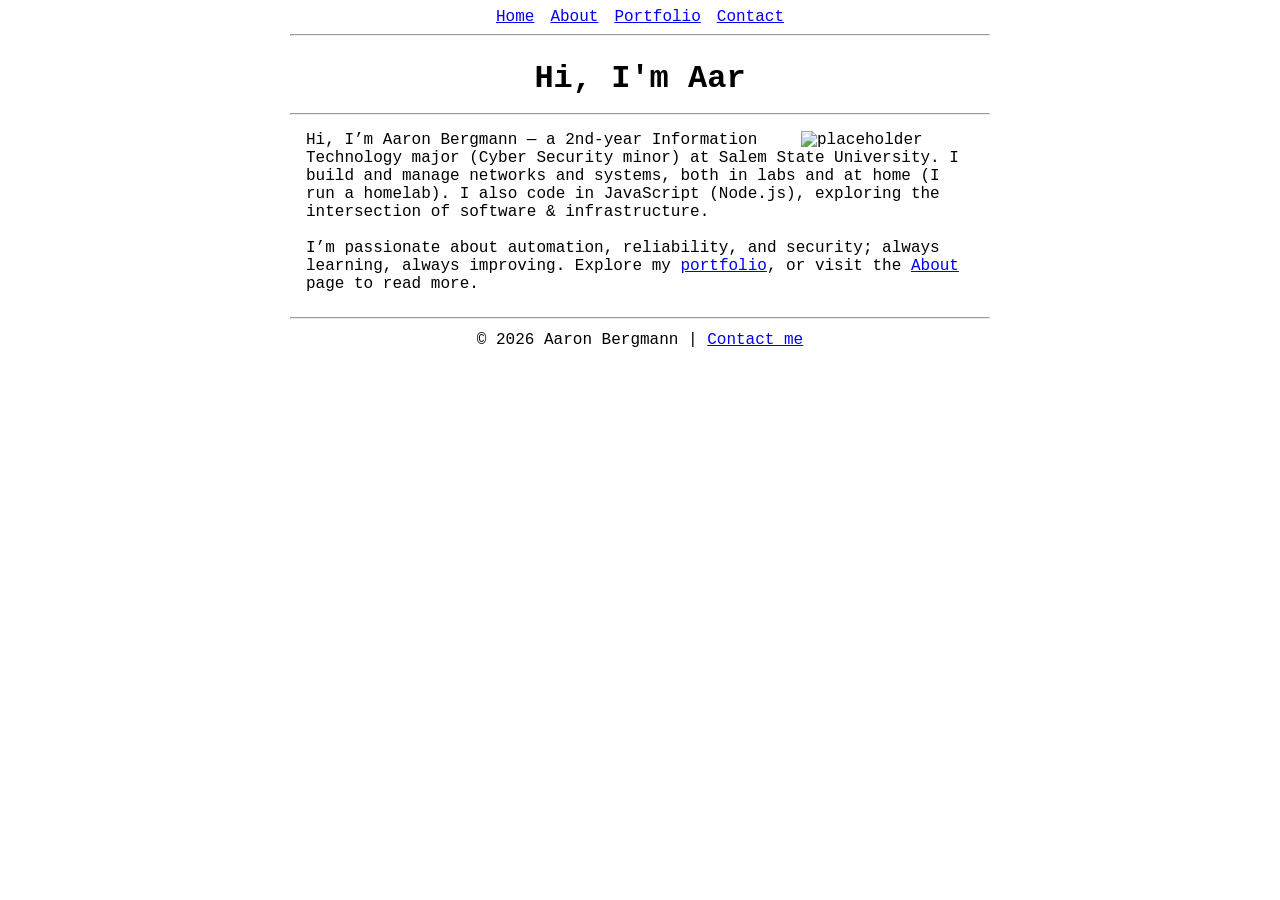
==== index.html @ 81efd611 "Cleanup index.html content" ====
<!DOCTYPE html>
<html lang="en">
    <head>
        <meta charset="UTF-8">
        <meta name="viewport" content="width=device-width, initial-scale=1.0">
        <meta http-equiv="X-UA-Compatible" content="IE=edge">

        <title>Home | Aaron Bergmann</title>

        <meta name="title" content="Aaron Bergmann | IT Student & Homelab Enthusiast">
        <meta name="description" content="Aaron Bergmann is an IT student passionate about systems, networking, cybersecurity, and hands-on homelabbing. Explore his portfolio and projects.">
        <meta property="og:title" content="Aaron Bergmann – Portfolio, CV & Personal Website">
        <meta property="og:description" content="IT student specializing in networking, systems, and cybersecurity. Discover Aaron Bergmann’s projects and homelab experiments.">
        <meta property="og:type" content="website">
        <meta property="og:url" content="https://abergmn.github.io/">
        <meta property="og:image" content="https://abergmn.github.io/img/home-preview.png">

        <link rel="icon" type="image/x-icon" href="img/favicon.ico">
        <link rel="stylesheet" href="css/global.css" />
        <link rel="stylesheet" href="css/home.css" />
    </head>
    <body>
        <div class="main-content">
            <header>
                <nav>
                    <ul>
                        <li><a href="index.html">Home</a></li>
                        <li><a href="about.html">About</a></li>
                        <li><a href="portfolio.html">Portfolio</a></li>
                        <li><a href="contact.html">Contact</a></li>
                    </ul>
                </nav>
            </header>

            <hr />

            <main>
                <h1 id="typed">Hi, I'm Aaron Bergmann</h1>
                <hr />
                <section class="content-section-test">
                    <p>
                        <img id="about-img" src="https://placehold.co/800" alt="placeholder">
                        Hi, I’m Aaron Bergmann — a 2nd‑year Information Technology major (Cyber Security minor) at Salem State University.
                        I build and manage networks and systems, both in labs and at home (I run a homelab).
                        I also code in JavaScript (Node.js), exploring the intersection of software & infrastructure.
                    </p>
                    <br />
                    <p>
                        I’m passionate about automation, reliability, and security; always learning, always improving.
                        Explore my <a href="portfolio.html">portfolio</a>, or visit the <a href="about.html">About</a> page to read more.
                    </p>
                </section>
            </main>

            <hr />

            <footer>
                <p>&copy; <span id="year"></span> Aaron Bergmann | <a href="contact.html">Contact me</a></p>
            </footer>
        </div>  

        <script src="js/script.js"></script>
        <script src="js/typingEffect.js"></script>
    </body>
</html>
---- css/global.css ----
* {
    font-family: "Courier New", Courier, monospace;
    box-sizing: border-box;
    margin: 0;
    padding: 0;
}

body {
    display: flex;
    justify-content: center;
    align-items: flex-start;
    min-height: 100vh;
    margin: 0;
    padding: 0;
}

header {
    display: flex;
    flex-direction: row;
    justify-content: center;
}

.main-content {
    width: 100%;
    max-width: 700px;
}

.main-content section {
    padding: 1rem;
}

header, main {
    padding: 0.5rem 0 0.5rem 0;
}

nav ul {
    display: flex;
    flex-direction: row;
    gap: 1rem;
    list-style: none;
}

footer p {
    text-align: center;
    margin-top: 0.25rem;
    padding: 0.5rem 0;
}
---- css/home.css ----
main h1 {
    text-align: center;
    padding: 1rem;
}

#about-img {
    float: right;
    margin: 0 0.5rem;
    max-width: 165px;
    width: 100%;
    height: auto;
}

/* TEST */
.content-section-test {
    overflow: hidden;
}
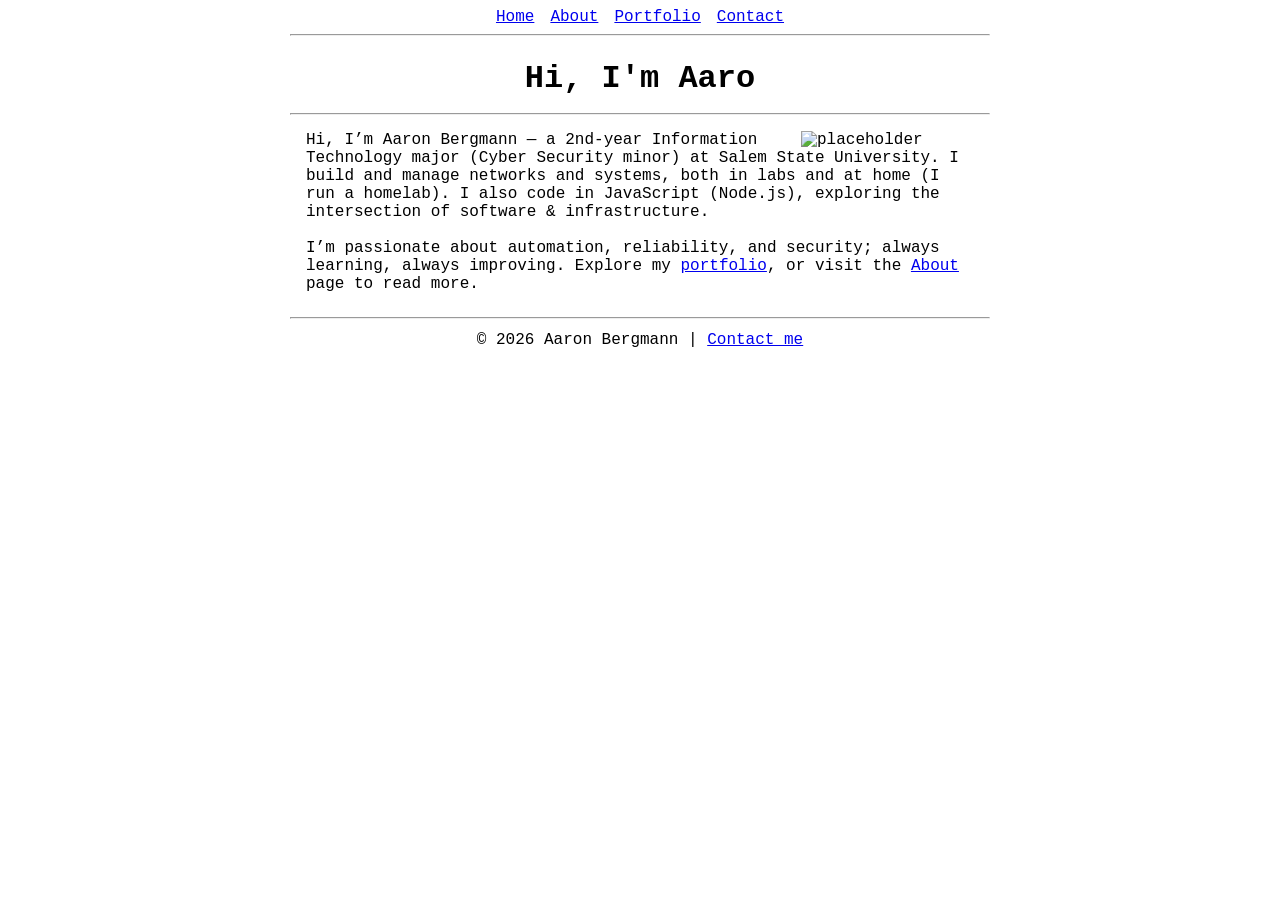
==== commit 068c848c: "Cleanup html/css for home, about, and contact - do work on portfolio and its html/css" ====
--- a/index.html
+++ b/index.html
@@ -20,7 +20,7 @@
         <link rel="stylesheet" href="css/home.css" />
     </head>
     <body>
-        <div class="main-content">
+        <div>
             <header>
                 <nav>
                     <ul>
@@ -39,7 +39,7 @@
                 <hr />
                 <section class="content-section-test">
                     <p>
-                        <img id="about-img" src="https://placehold.co/800" alt="placeholder">
+                        <img src="https://placehold.co/800" alt="placeholder">
                         Hi, I’m Aaron Bergmann — a 2nd‑year Information Technology major (Cyber Security minor) at Salem State University.
                         I build and manage networks and systems, both in labs and at home (I run a homelab).
                         I also code in JavaScript (Node.js), exploring the intersection of software & infrastructure.
--- a/css/global.css
+++ b/css/global.css
@@ -20,15 +20,6 @@
     justify-content: center;
 }
 
-.main-content {
-    width: 100%;
-    max-width: 700px;
-}
-
-.main-content section {
-    padding: 1rem;
-}
-
 header, main {
     padding: 0.5rem 0 0.5rem 0;
 }
--- a/css/home.css
+++ b/css/home.css
@@ -1,9 +1,18 @@
+body div {
+    width: 100%;
+    max-width: 700px;
+}
+
+body div main section {
+    padding: 1rem;
+}
+
 main h1 {
     text-align: center;
     padding: 1rem;
 }
 
-#about-img {
+body div main section p img {
     float: right;
     margin: 0 0.5rem;
     max-width: 165px;
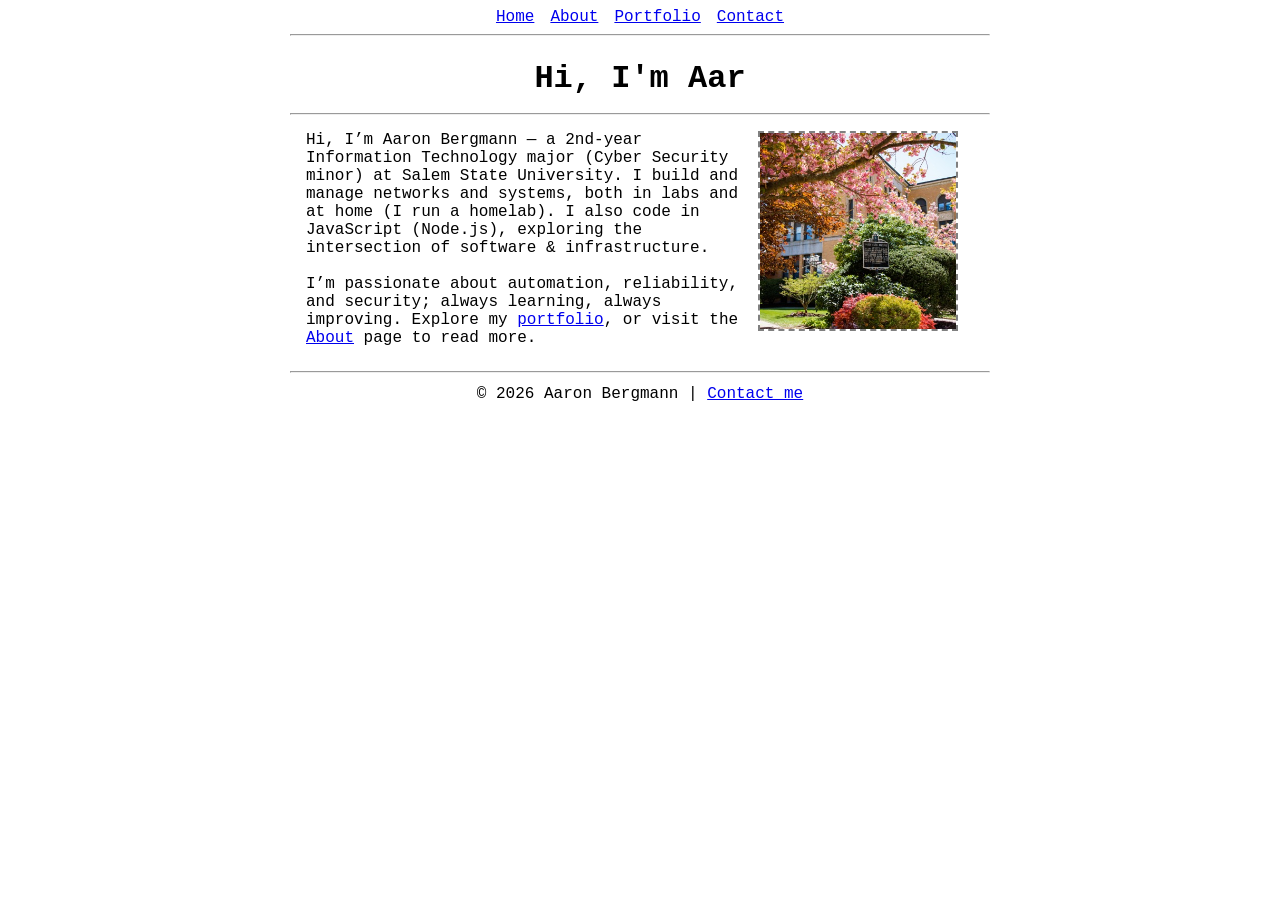
==== commit de3c94bc: "Apply image to home page & remove NOTES.txt" ====
--- a/index.html
+++ b/index.html
@@ -39,7 +39,8 @@
                 <hr />
                 <section class="content-section-test">
                     <p>
-                        <img src="https://placehold.co/800" alt="placeholder">
+                        <img src="img/salem_state_spring.jpg" alt="Salem State University Campus in Spring"
+                                title="Image courtesy of Salem State University Marketing Department" />
                         Hi, I’m Aaron Bergmann — a 2nd‑year Information Technology major (Cyber Security minor) at Salem State University.
                         I build and manage networks and systems, both in labs and at home (I run a homelab).
                         I also code in JavaScript (Node.js), exploring the intersection of software & infrastructure.
--- a/css/home.css
+++ b/css/home.css
@@ -14,10 +14,11 @@
 
 body div main section p img {
     float: right;
-    margin: 0 0.5rem;
-    max-width: 165px;
+    margin: 0 1rem;
+    max-width: 200px;
     width: 100%;
     height: auto;
+    border: 2px dashed rgb(128, 128, 128);
 }
 
 /* TEST */
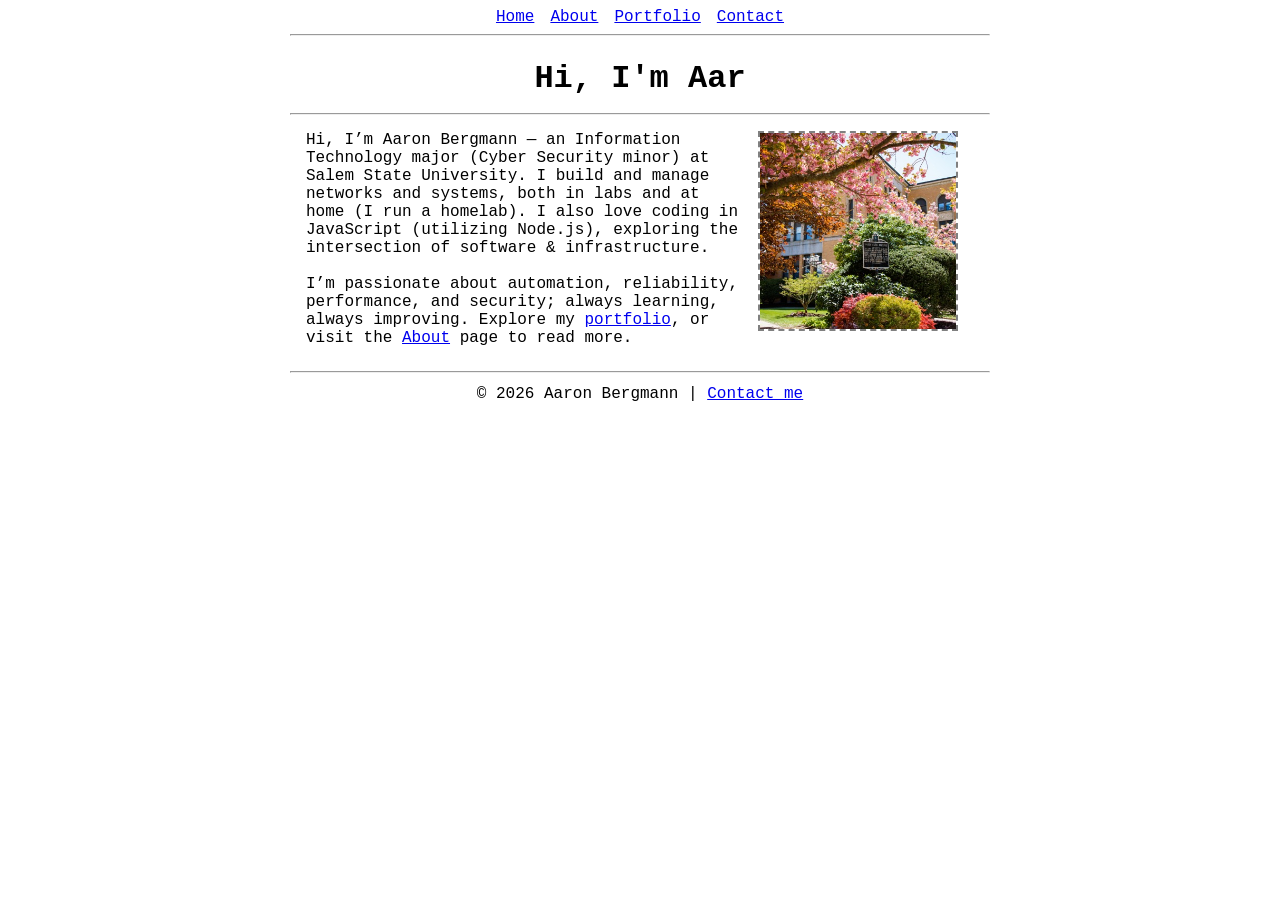
==== commit 46d244fa: "Update content Simple updates for better wording, consistency, and general updates which were deemed" ====
--- a/index.html
+++ b/index.html
@@ -4,8 +4,6 @@
         <meta charset="UTF-8">
         <meta name="viewport" content="width=device-width, initial-scale=1.0">
         <meta http-equiv="X-UA-Compatible" content="IE=edge">
-
-        <title>Home | Aaron Bergmann</title>
 
         <meta name="title" content="Aaron Bergmann | IT Student & Homelab Enthusiast">
         <meta name="description" content="Aaron Bergmann is an IT student passionate about systems, networking, cybersecurity, and hands-on homelabbing. Explore his portfolio and projects.">
@@ -14,6 +12,8 @@
         <meta property="og:type" content="website">
         <meta property="og:url" content="https://abergmn.github.io/">
         <meta property="og:image" content="https://abergmn.github.io/img/home-preview.png">
+
+        <title>Home | Aaron Bergmann</title>
 
         <link rel="icon" type="image/x-icon" href="img/favicon.ico">
         <link rel="stylesheet" href="css/global.css" />
@@ -41,13 +41,13 @@
                     <p>
                         <img src="img/salem_state_spring.jpg" alt="Salem State University Campus in Spring"
                                 title="Image courtesy of Salem State University Marketing Department" />
-                        Hi, I’m Aaron Bergmann — a 2nd‑year Information Technology major (Cyber Security minor) at Salem State University.
+                        Hi, I’m Aaron Bergmann — an Information Technology major (Cyber Security minor) at Salem State University.
                         I build and manage networks and systems, both in labs and at home (I run a homelab).
-                        I also code in JavaScript (Node.js), exploring the intersection of software & infrastructure.
+                        I also love coding in JavaScript (utilizing Node.js), exploring the intersection of software & infrastructure.
                     </p>
                     <br />
                     <p>
-                        I’m passionate about automation, reliability, and security; always learning, always improving.
+                        I’m passionate about automation, reliability, performance, and security; always learning, always improving.
                         Explore my <a href="portfolio.html">portfolio</a>, or visit the <a href="about.html">About</a> page to read more.
                     </p>
                 </section>
--- a/css/home.css
+++ b/css/home.css
@@ -14,7 +14,7 @@
 
 body div main section p img {
     float: right;
-    margin: 0 1rem;
+    margin: 0 1rem 1rem;
     max-width: 200px;
     width: 100%;
     height: auto;
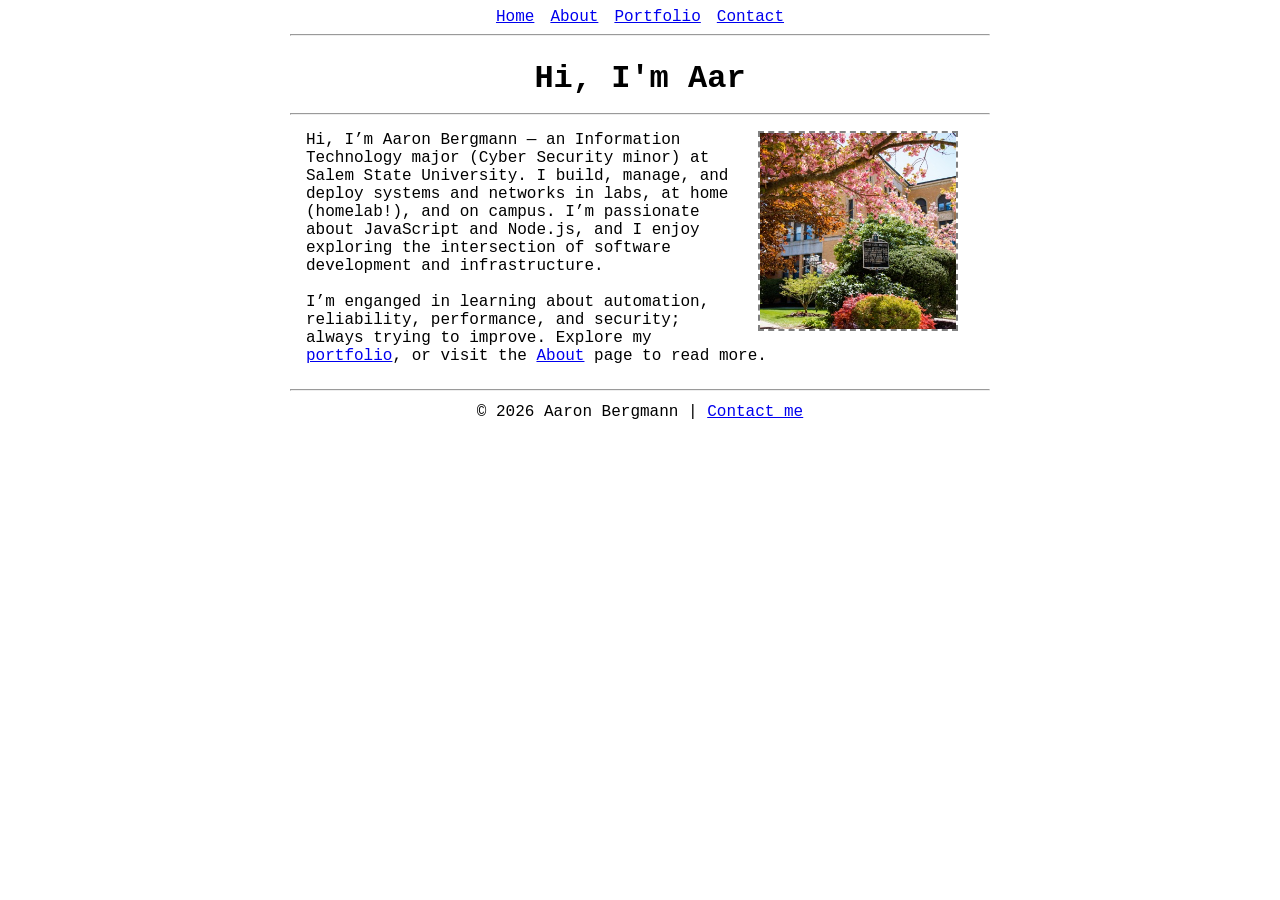
==== commit 43150b0e: "Improve wording" ====
--- a/index.html
+++ b/index.html
@@ -8,7 +8,7 @@
         <meta name="title" content="Aaron Bergmann | IT Student & Homelab Enthusiast">
         <meta name="description" content="Aaron Bergmann is an IT student passionate about systems, networking, cybersecurity, and hands-on homelabbing. Explore his portfolio and projects.">
         <meta property="og:title" content="Aaron Bergmann – Portfolio, CV & Personal Website">
-        <meta property="og:description" content="IT student specializing in networking, systems, and cybersecurity. Discover Aaron Bergmann’s projects and homelab experiments.">
+        <meta property="og:description" content="IT student specializing in networking, sysadmin, and cybersecurity. Discover Aaron Bergmann’s projects and homelab experiments.">
         <meta property="og:type" content="website">
         <meta property="og:url" content="https://abergmn.github.io/">
         <meta property="og:image" content="https://abergmn.github.io/img/home-preview.png">
@@ -42,12 +42,12 @@
                         <img src="img/salem_state_spring.jpg" alt="Salem State University Campus in Spring"
                                 title="Image courtesy of Salem State University Marketing Department" />
                         Hi, I’m Aaron Bergmann — an Information Technology major (Cyber Security minor) at Salem State University.
-                        I build and manage networks and systems, both in labs and at home (I run a homelab).
-                        I also love coding in JavaScript (utilizing Node.js), exploring the intersection of software & infrastructure.
+                        I build, manage, and deploy systems and networks in labs, at home (homelab!), and on campus.
+                        I’m passionate about JavaScript and Node.js, and I enjoy exploring the intersection of software development and infrastructure.
                     </p>
                     <br />
                     <p>
-                        I’m passionate about automation, reliability, performance, and security; always learning, always improving.
+                        I’m enganged in learning about automation, reliability, performance, and security; always trying to improve.
                         Explore my <a href="portfolio.html">portfolio</a>, or visit the <a href="about.html">About</a> page to read more.
                     </p>
                 </section>
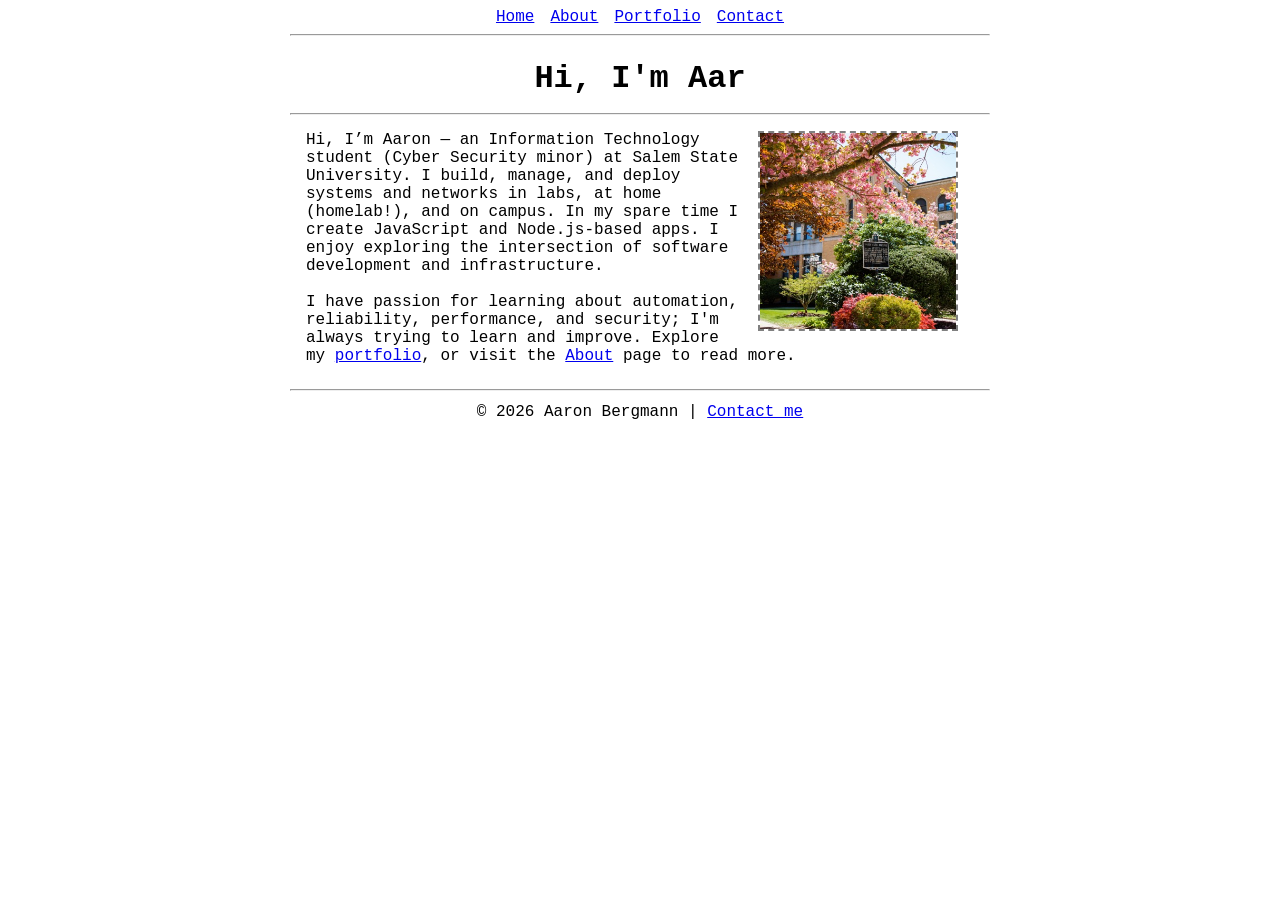
==== commit 312dad91: "Update wording" ====
--- a/index.html
+++ b/index.html
@@ -41,13 +41,13 @@
                     <p>
                         <img src="img/salem_state_spring.jpg" alt="Salem State University Campus in Spring"
                                 title="Image courtesy of Salem State University Marketing Department" />
-                        Hi, I’m Aaron Bergmann — an Information Technology major (Cyber Security minor) at Salem State University.
+                        Hi, I’m Aaron — an Information Technology student (Cyber Security minor) at Salem State University.
                         I build, manage, and deploy systems and networks in labs, at home (homelab!), and on campus.
-                        I’m passionate about JavaScript and Node.js, and I enjoy exploring the intersection of software development and infrastructure.
+                        In my spare time I create JavaScript and Node.js-based apps. I enjoy exploring the intersection of software development and infrastructure.
                     </p>
                     <br />
                     <p>
-                        I’m enganged in learning about automation, reliability, performance, and security; always trying to improve.
+                        I have passion for learning about automation, reliability, performance, and security; I'm always trying to learn and improve.
                         Explore my <a href="portfolio.html">portfolio</a>, or visit the <a href="about.html">About</a> page to read more.
                     </p>
                 </section>
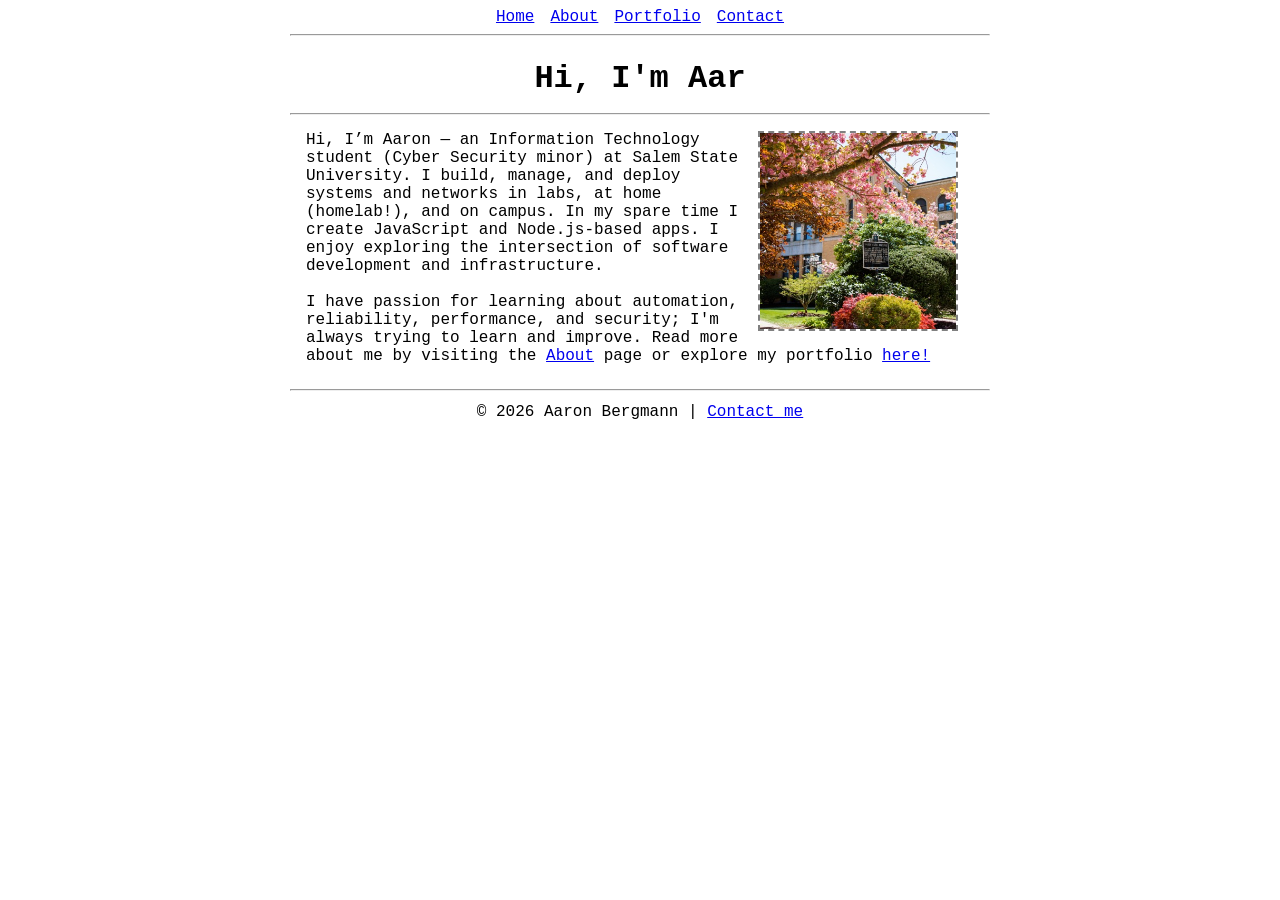
==== commit 91b3a4e9: "..." ====
--- a/index.html
+++ b/index.html
@@ -48,7 +48,7 @@
                     <br />
                     <p>
                         I have passion for learning about automation, reliability, performance, and security; I'm always trying to learn and improve.
-                        Explore my <a href="portfolio.html">portfolio</a>, or visit the <a href="about.html">About</a> page to read more.
+                        Read more about me by visiting the <a href="about.html">About</a> page or explore my portfolio <a href="portfolio.html">here!</a>
                     </p>
                 </section>
             </main>
